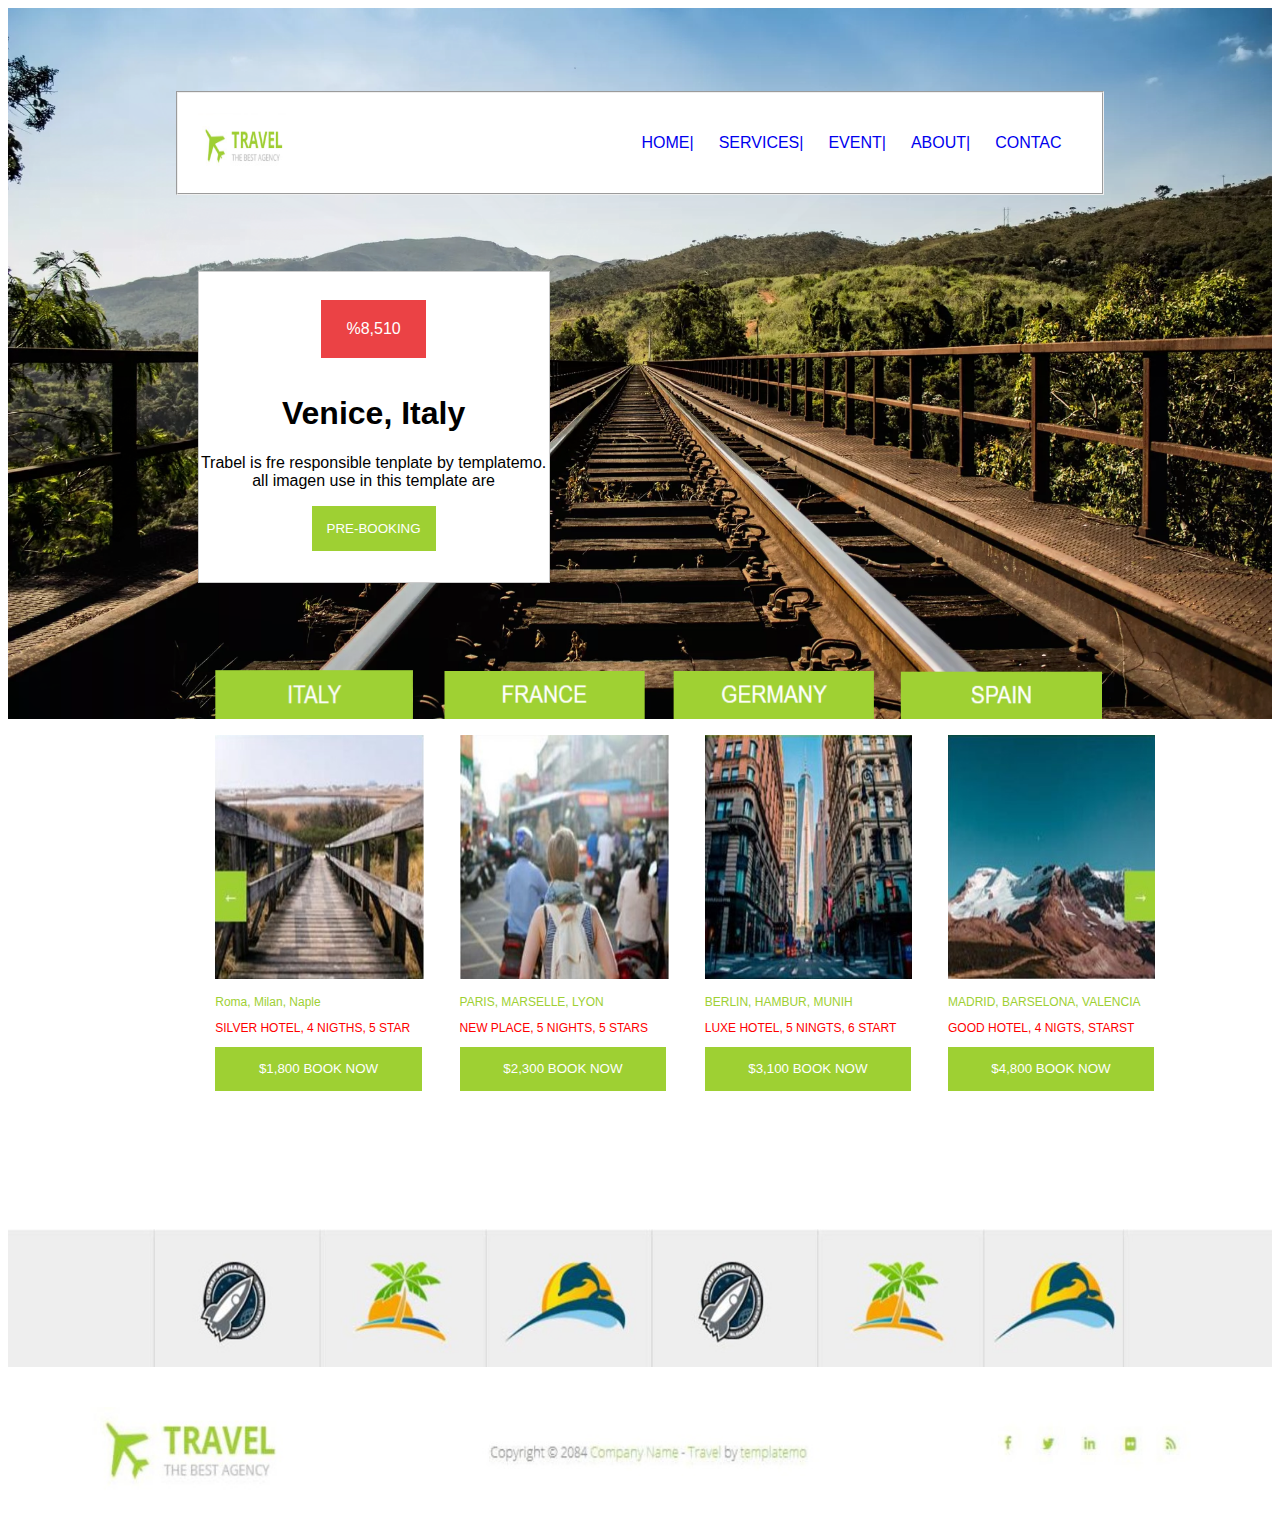
==== index.html @ cbdf72c6 "Hice un cambio" ====
<!DOCTYPE html>
<html lang="en">

<head>
    <meta charset="UTF-8">
    <meta name="viewport" content="width=device-width, initial-scale=1.0">
    <title>Viajes por colombia</title>
    <link rel="stylesheet" href="/css/styles.css">
</head>

<body style="font-family: Arial, Helvetica, sans-serif;">
    <div>
        <img src="../recursos/imagenes/Imagen-del-tren 2.png" alt="Viajes" height="100%" width="100%">

        <div class="Barra">
            <fieldset class="barra-field">
                <img src="../recursos/imagenes/Logo.png" alt="Agency" height="60px" width="90px%">
                <a href="" style="margin-right: 40%;"></a>
                <a href="#" style="align-items: center;">HOME|</a>
                <a href="#">SERVICES|</a>
                <a href="#">EVENT|</a>
                <a href="#">ABOUT|</a>
                <a href="#">CONTAC</a>
            </fieldset>
        </div>

        <div class="panel">
            <center>
                <br>
                <p class="price">%8,510</p>
                <h1>Venice, Italy</h1>
                <p>Trabel is fre responsible tenplate by templatemo. <br>
                    all imagen use in this template are</p>
                <button
                    style="background-color: #9ed033; padding: 15px; border: none; color: white;">PRE-BOOKING</button>
            </center>
        </div>

        <div class="lugares">

            <div style="margin-left: 16.4%;">
                <img src="../recursos/imagenes/ITALIA.jpg" alt="Italy">
                <p>Roma, Milan, Naple</p>
                <p style="color: red;">SILVER HOTEL, 4 NIGTHS, 5 STAR</p>
                <button>$1,800 BOOK NOW</button>
            </div>

            <div style="margin-left: -3.7%">
                <img src="../recursos/imagenes/FRANCIA.jpg" alt="Italy">
                <p>PARIS, MARSELLE, LYON</p>
                <p style="color: red;">NEW PLACE, 5 NIGHTS, 5 STARS</p>
                <button>$2,300 BOOK NOW</button>
            </div>

            <div style="margin-left: -3.7%">
                <img src="../recursos/imagenes/ALEMANIA.jpg" alt="Italy">
                <p>BERLIN, HAMBUR, MUNIH</p>
                <p style="color: red;">LUXE HOTEL, 5 NINGTS, 6 START</p>
                <button>$3,100 BOOK NOW</button>
            </div>
            <div style="margin-left: -3.7%">
                <img src="../recursos/imagenes/ESPAÑA.jpg" alt="Italy">
                <p>MADRID, BARSELONA, VALENCIA</p>
                <p style="color: red;">GOOD HOTEL, 4 NIGTS, STARST </p>
                <button>$4,800 BOOK NOW</button>
            </div>
        </div>
    </div>

    <img src="../recursos/imagenes/nose.jpg" alt="Abajo" width="100%" style="margin-top: 15%;">
    <br>
    <br>
    <br>

    <img src="../recursos/imagenes/Links.jpg" alt="Links" width="100%">

</body>

</html>
---- css/styles.css ----
a{
    text-decoration: none;
    margin-right: 25px;
}
.Barra{
    display: flex;
    justify-content: center;
    margin-top: -50%;
    
    
}
.barra-field{
    display: flex;
    background-color: white;
    width: 70%;
    align-items: center;
    padding: 20px;
}

.panel{
    border: 1px solid #ccc;
    background-color: white;
    position: relative;
    height: 310px;
    width: 350px;
    left: 15%;
    margin-top: 6%;
}

.price{
    background-color: #eb4245;
    color: #fff;
    padding: 20px 25px;
    border: none ;
    display: inline-block;
    margin-top: 10px;
}

.lugares{
    display: flex;
    margin-top: 12%;
    
}
.lugares img{
    height: 80%;
    width: 71.6%;
}
.lugares p{
    font-size: 75%;
    color: #9ed033;
}
.lugares button {
    border: none;
    padding: 5% 15%;
    background-color: #9ed033;
    color: white;
}
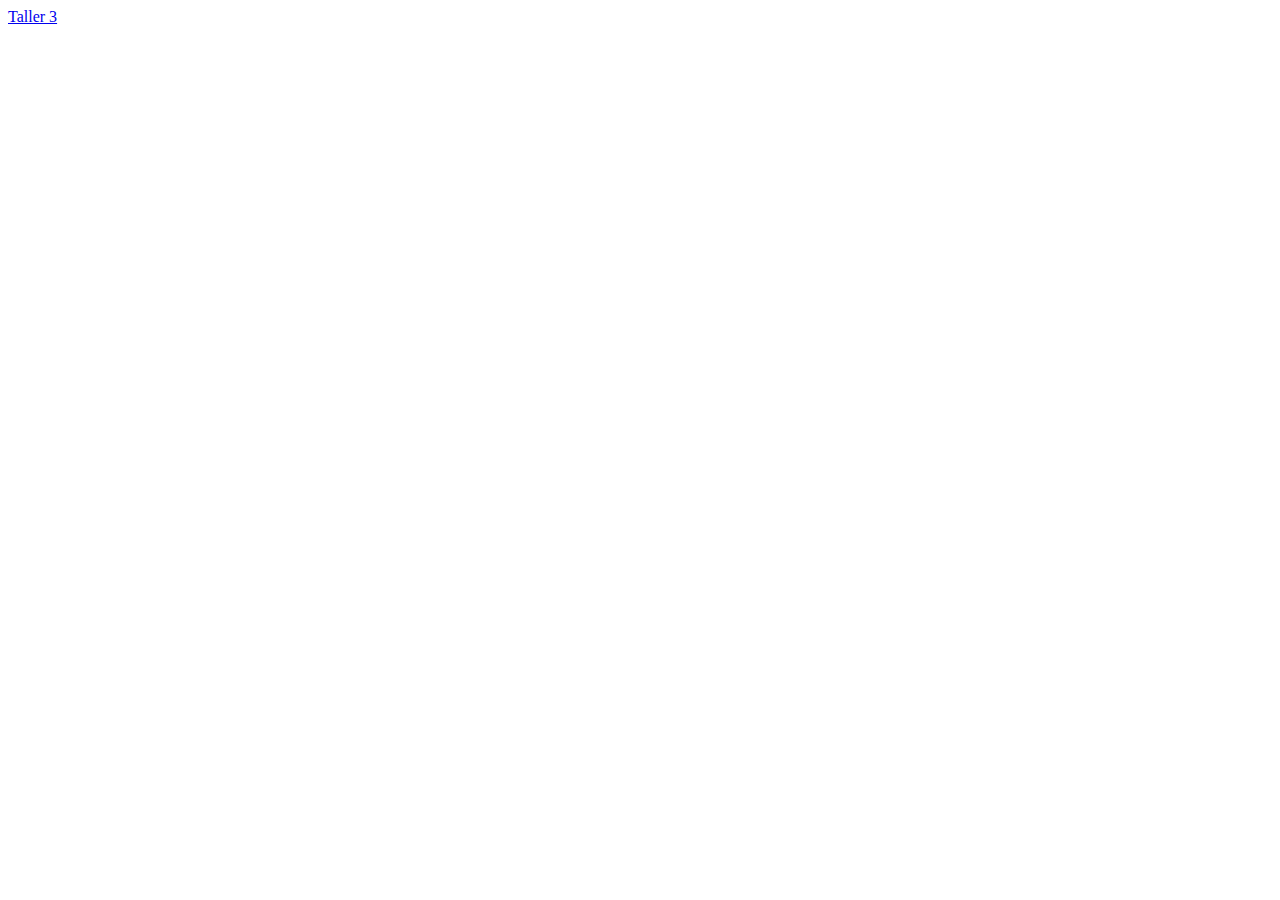
==== commit 941e61af: "Agregue el index" ====
--- a/index.html
+++ b/index.html
@@ -1,79 +1,11 @@
 <!DOCTYPE html>
 <html lang="en">
-
 <head>
     <meta charset="UTF-8">
     <meta name="viewport" content="width=device-width, initial-scale=1.0">
-    <title>Viajes por colombia</title>
-    <link rel="stylesheet" href="/css/styles.css">
+    <title>Document</title>
 </head>
-
-<body style="font-family: Arial, Helvetica, sans-serif;">
-    <div>
-        <img src="../recursos/imagenes/Imagen-del-tren 2.png" alt="Viajes" height="100%" width="100%">
-
-        <div class="Barra">
-            <fieldset class="barra-field">
-                <img src="../recursos/imagenes/Logo.png" alt="Agency" height="60px" width="90px%">
-                <a href="" style="margin-right: 40%;"></a>
-                <a href="#" style="align-items: center;">HOME|</a>
-                <a href="#">SERVICES|</a>
-                <a href="#">EVENT|</a>
-                <a href="#">ABOUT|</a>
-                <a href="#">CONTAC</a>
-            </fieldset>
-        </div>
-
-        <div class="panel">
-            <center>
-                <br>
-                <p class="price">%8,510</p>
-                <h1>Venice, Italy</h1>
-                <p>Trabel is fre responsible tenplate by templatemo. <br>
-                    all imagen use in this template are</p>
-                <button
-                    style="background-color: #9ed033; padding: 15px; border: none; color: white;">PRE-BOOKING</button>
-            </center>
-        </div>
-
-        <div class="lugares">
-
-            <div style="margin-left: 16.4%;">
-                <img src="../recursos/imagenes/ITALIA.jpg" alt="Italy">
-                <p>Roma, Milan, Naple</p>
-                <p style="color: red;">SILVER HOTEL, 4 NIGTHS, 5 STAR</p>
-                <button>$1,800 BOOK NOW</button>
-            </div>
-
-            <div style="margin-left: -3.7%">
-                <img src="../recursos/imagenes/FRANCIA.jpg" alt="Italy">
-                <p>PARIS, MARSELLE, LYON</p>
-                <p style="color: red;">NEW PLACE, 5 NIGHTS, 5 STARS</p>
-                <button>$2,300 BOOK NOW</button>
-            </div>
-
-            <div style="margin-left: -3.7%">
-                <img src="../recursos/imagenes/ALEMANIA.jpg" alt="Italy">
-                <p>BERLIN, HAMBUR, MUNIH</p>
-                <p style="color: red;">LUXE HOTEL, 5 NINGTS, 6 START</p>
-                <button>$3,100 BOOK NOW</button>
-            </div>
-            <div style="margin-left: -3.7%">
-                <img src="../recursos/imagenes/ESPAÑA.jpg" alt="Italy">
-                <p>MADRID, BARSELONA, VALENCIA</p>
-                <p style="color: red;">GOOD HOTEL, 4 NIGTS, STARST </p>
-                <button>$4,800 BOOK NOW</button>
-            </div>
-        </div>
-    </div>
-
-    <img src="../recursos/imagenes/nose.jpg" alt="Abajo" width="100%" style="margin-top: 15%;">
-    <br>
-    <br>
-    <br>
-
-    <img src="../recursos/imagenes/Links.jpg" alt="Links" width="100%">
-
+<body>
+    <a href="/html/tallerconcss.html">Taller 3</a>
 </body>
-
 </html>